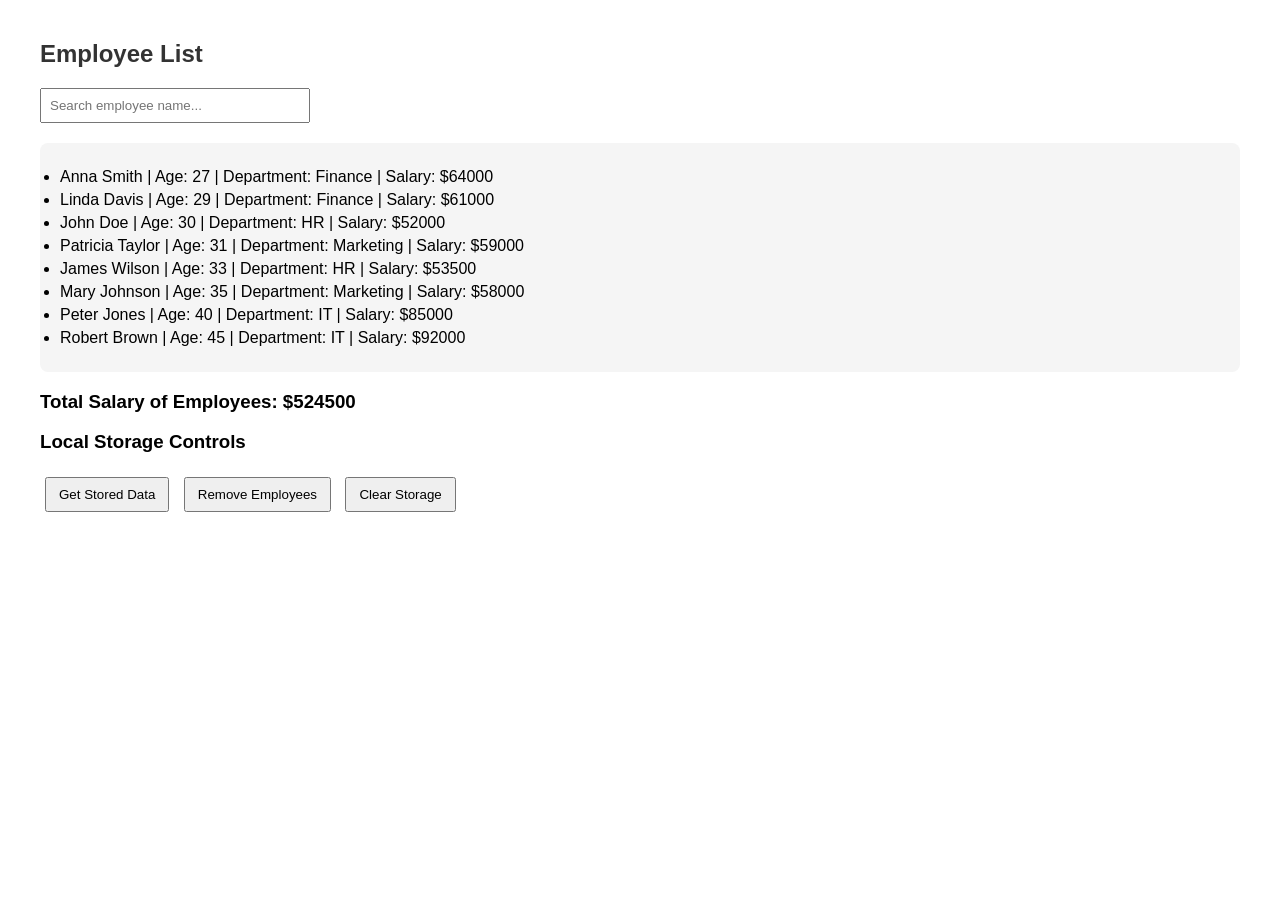
==== Question1/index.html @ 88ea5c92 "Question 1" ====
<!DOCTYPE html>
<html>

<head>
<title>Employee Management</title>

<style>

body{
font-family: Arial;
margin:40px;
}

h2{
color:#333;
}

#demo{
margin-top:20px;
}

ul{
background:#f5f5f5;
padding:20px;
border-radius:8px;
}

li{
margin:5px 0;
}

button{
margin:5px;
padding:8px 12px;
cursor:pointer;
}

#searchBar{
padding:8px;
width:250px;
}

</style>

</head>

<body>

<h2>Employee List</h2>

<input type="text" id="searchBar" placeholder="Search employee name...">

<div id="demo"></div>

<h3 id="totalSalary"></h3>

<h3>Local Storage Controls</h3>

<button onclick="showStorage()">Get Stored Data</button>
<button onclick="removeStorage()">Remove Employees</button>
<button onclick="clearStorage()">Clear Storage</button>

<script src="question1.js"></script>

</body>

</html>
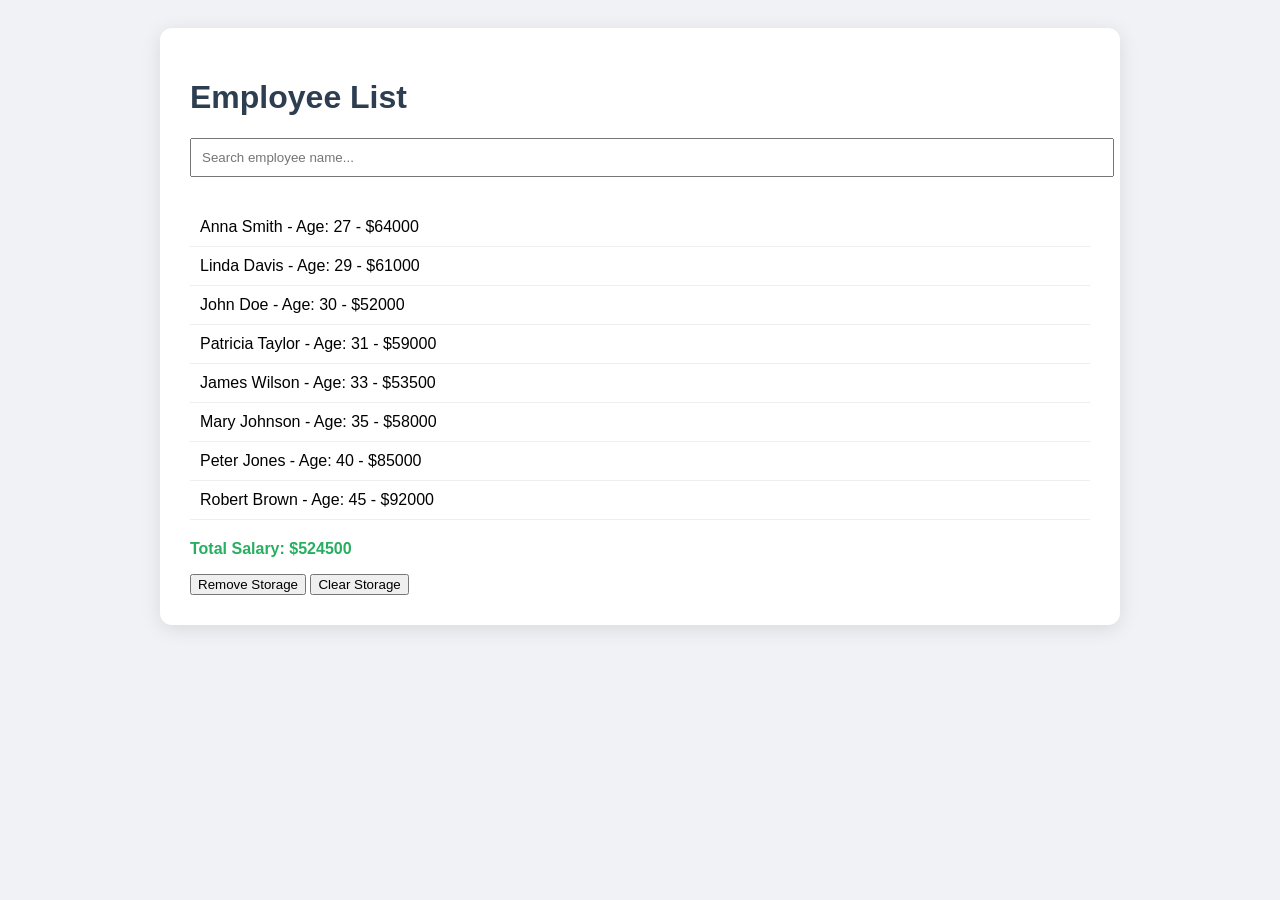
==== commit 764eade3: "update question 1" ====
--- a/Question1/index.html
+++ b/Question1/index.html
@@ -1,67 +1,105 @@
 <!DOCTYPE html>
-<html>
+<html lang="en">
+<head>
+    <meta charset="UTF-8">
+    <title>Employees App</title>
 
-<head>
-<title>Employee Management</title>
+    <link rel="stylesheet" href="style.css">
 
-<style>
-
-body{
-font-family: Arial;
-margin:40px;
-}
-
-h2{
-color:#333;
-}
-
-#demo{
-margin-top:20px;
-}
-
-ul{
-background:#f5f5f5;
-padding:20px;
-border-radius:8px;
-}
-
-li{
-margin:5px 0;
-}
-
-button{
-margin:5px;
-padding:8px 12px;
-cursor:pointer;
-}
-
-#searchBar{
-padding:8px;
-width:250px;
-}
-
-</style>
-
+    <link rel="stylesheet" href="//cdn.datatables.net/2.3.7/css/dataTables.dataTables.min.css">
+    <script src="https://ajax.googleapis.com/ajax/libs/jquery/3.7.1/jquery.min.js"></script>
+    <script src="//cdn.datatables.net/2.3.7/js/dataTables.min.js"></script>
 </head>
 
 <body>
 
-<h2>Employee List</h2>
+<div class="container">
+    <h1>Employee List</h1>
 
-<input type="text" id="searchBar" placeholder="Search employee name...">
+    <!-- BONUS SEARCH BAR -->
+    <input type="text" id="searchInput" placeholder="Search employee name..." style="margin-bottom:15px; padding:10px; width:100%;">
 
-<div id="demo"></div>
+    <div id="demo"></div>
 
-<h3 id="totalSalary"></h3>
+    <p id="totalSalary"></p>
 
-<h3>Local Storage Controls</h3>
+    <button onclick="removeStorage()">Remove Storage</button>
+    <button onclick="clearStorage()">Clear Storage</button>
+</div>
 
-<button onclick="showStorage()">Get Stored Data</button>
-<button onclick="removeStorage()">Remove Employees</button>
-<button onclick="clearStorage()">Clear Storage</button>
+<script>
+let allEmployees = [];
 
-<script src="question1.js"></script>
+async function fetchEmployees() {
+    try {
+        const response = await fetch('employees.json');
+        const data = await response.json();
+
+        let employees = data.employees;
+
+        // SORT by age
+        employees.sort((a, b) => a.age - b.age);
+
+        allEmployees = employees; // store for search
+
+        displayEmployees(employees);
+
+        // MAP
+        const fullNames = employees.map(({firstName, lastName}) => `${firstName} ${lastName}`);
+        console.log("Full Names:", fullNames);
+
+        // REDUCE
+        const totalSalary = employees.reduce((total, emp) => total + emp.salary, 0);
+        document.getElementById("totalSalary").innerText = "Total Salary: $" + totalSalary;
+
+        // FILTER
+        const highEarners = employees.filter(emp => emp.salary > 55000);
+        console.log("High Earners:", highEarners.map(emp => emp.firstName + " " + emp.lastName));
+
+        // LOCAL STORAGE
+        localStorage.setItem("employees", JSON.stringify(employees));
+        console.log("Stored:", JSON.parse(localStorage.getItem("employees")));
+
+    } catch (error) {
+        console.error("Error:", error);
+        document.getElementById("demo").innerHTML = "Error loading data!";
+    }
+}
+
+// DISPLAY FUNCTION
+function displayEmployees(employees) {
+    let output = "<ul>";
+    employees.forEach(emp => {
+        output += `<li>${emp.firstName} ${emp.lastName} - Age: ${emp.age} - $${emp.salary}</li>`;
+    });
+    output += "</ul>";
+    document.getElementById("demo").innerHTML = output;
+}
+
+// BONUS SEARCH FUNCTION
+document.getElementById("searchInput").addEventListener("keyup", function() {
+    const searchValue = this.value.toLowerCase();
+
+    const filtered = allEmployees.filter(emp =>
+        (`${emp.firstName} ${emp.lastName}`).toLowerCase().includes(searchValue)
+    );
+
+    displayEmployees(filtered);
+});
+
+// LOCAL STORAGE FUNCTIONS
+function removeStorage() {
+    localStorage.removeItem("employees");
+    alert("employees removed");
+}
+
+function clearStorage() {
+    localStorage.clear();
+    alert("storage cleared");
+}
+
+fetchEmployees();
+</script>
 
 </body>
-
-</html>+</html>
--- a/Question1/style.css
+++ b/Question1/style.css
@@ -0,0 +1,37 @@
+body {
+    font-family: 'Segoe UI', sans-serif;
+    background: #f0f2f5;
+    padding: 20px;
+    display: flex;
+    flex-direction: column;
+    align-items: center;
+}
+
+.container {
+    background: white;
+    padding: 30px;
+    border-radius: 12px;
+    box-shadow: 0 4px 20px rgba(0,0,0,0.1);
+    width: 90%;
+    max-width: 900px;
+}
+
+h1 {
+    color: #2c3e50;
+}
+
+ul {
+    list-style: none;
+    padding: 0;
+}
+
+li {
+    padding: 10px;
+    border-bottom: 1px solid #eee;
+}
+
+#totalSalary {
+    margin-top: 20px;
+    font-weight: bold;
+    color: #27ae60;
+}
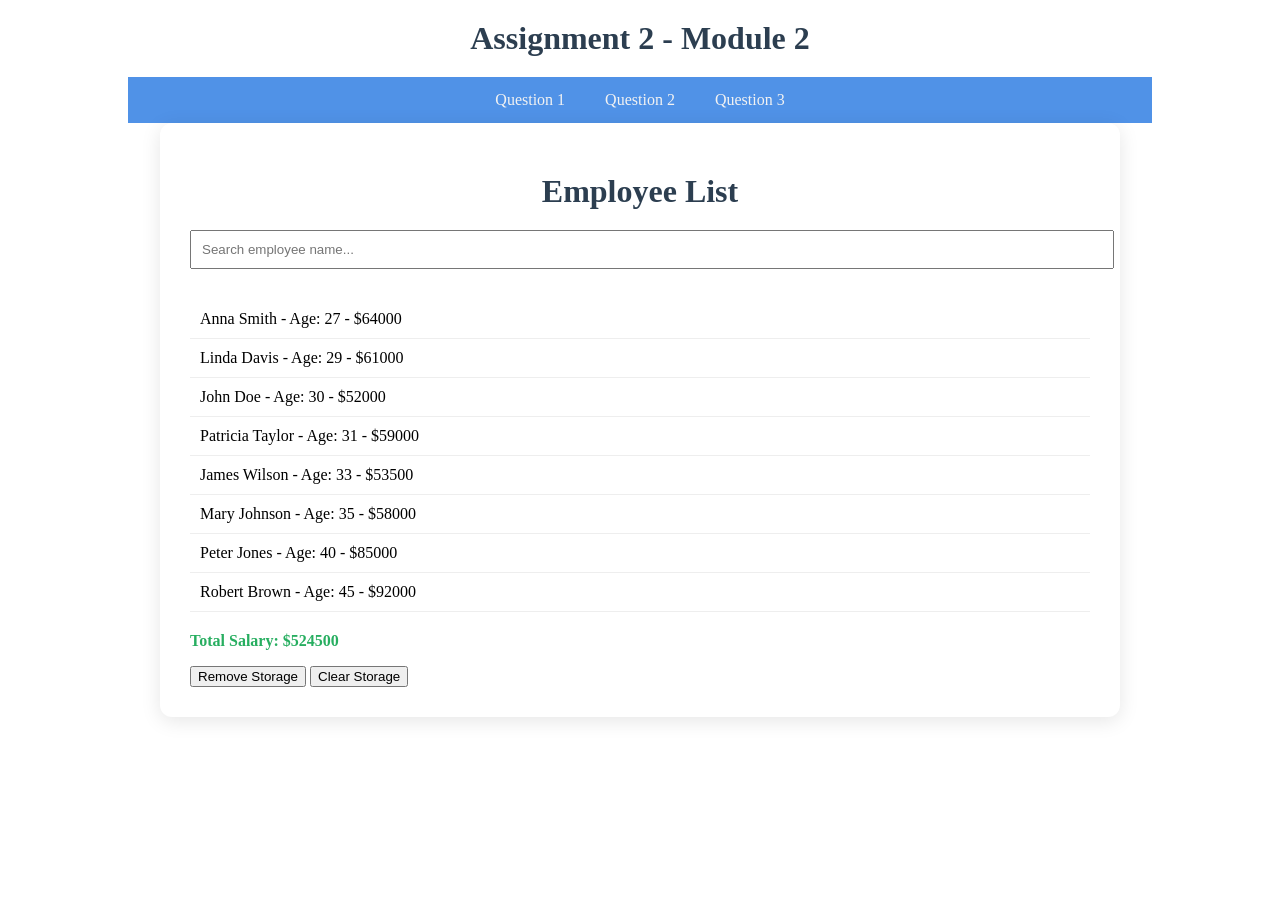
==== commit f24f96b1: "nav bar and alignment issues fixed." ====
--- a/Question1/index.html
+++ b/Question1/index.html
@@ -5,6 +5,7 @@
     <title>Employees App</title>
 
     <link rel="stylesheet" href="style.css">
+    <link rel="stylesheet" href="/Question2/style.css">
 
     <link rel="stylesheet" href="//cdn.datatables.net/2.3.7/css/dataTables.dataTables.min.css">
     <script src="https://ajax.googleapis.com/ajax/libs/jquery/3.7.1/jquery.min.js"></script>
@@ -12,6 +13,15 @@
 </head>
 
 <body>
+<h1>Assignment 2 - Module 2</h1>
+    <!-- Navigation Bar -->
+    <div class="navbar">
+        <a href="/Question1/index.html">Question 1</a>
+        <a href="/Question2/index.html">Question 2</a>
+        <a href="/Question3/index.html">Question 3</a>
+    </div>
+
+
 
 <div class="container">
     <h1>Employee List</h1>
--- a/Question1/style.css
+++ b/Question1/style.css
@@ -1,10 +1,16 @@
 body {
-    font-family: 'Segoe UI', sans-serif;
-    background: #f0f2f5;
-    padding: 20px;
+    font-family:  'Times New Roman', Times, serif;
     display: flex;
     flex-direction: column;
     align-items: center;
+    margin: 0 auto;
+    width: 60%;
+}
+
+body .navbar {
+    background-color: #5092e7;
+    overflow: hidden;
+    width: 100%;
 }
 
 .container {
--- a/Question2/style.css
+++ b/Question2/style.css
@@ -0,0 +1,97 @@
+.box label, .payment-options input[type="text"]{
+    display: inline-block;
+    width: 150px;
+    text-align: right;
+    margin-right: 10px;
+}
+
+.box input[type="text"],.box select{
+    width: 200 px;
+    height: 18  px;
+}
+
+.payment-options label{
+    width: auto;       /* prevent radio labels from stretching */
+    text-align: left;
+    margin-left: 5px;
+}
+
+.card-info label {
+    display: inline-block;
+    width: 200px;
+    text-align: right;
+    margin-right: 10px;
+}
+
+input:disabled {
+  background-color: #ddd;
+  color: #777;
+  cursor: not-allowed
+}
+
+/* Hide shipping fields by default */
+#shippingFields {
+    display: none;
+    /*transition: all 0.3s ease;*/
+}
+
+.help {display: none;}
+.invalid .help {display: block;}
+
+.invalid label, .invalid input,
+.invalid .help {
+    color: red;
+    border-color: red;
+}
+/* Navigation Bar Styles */
+   body{
+  
+    margin: 0 auto;
+    font-family:  'Times New Roman', Times, serif;
+    width: 80%;
+
+    }
+
+    .navbar {
+      background-color: #5092e7;
+      display: flex;
+      justify-content: center;
+    }
+
+    .navbar a {
+      float: left;
+      display: block;
+      color: #f2f2f2;
+      padding: 14px 20px;
+      text-decoration: none;
+    }
+
+    .navbar a:hover {
+      background-color: #575757;
+    }
+
+/*center form on page*/
+    .box {
+      width: 80%;
+      margin: 0 auto;
+      display: flex;
+      justify-content: center;
+      align-items: center;
+      
+    }
+
+    #myform {
+      border: 1px solid #ccc;
+      background: #f9f9f9;
+    }
+
+/* center on page */
+h1 {
+   
+    display: flex;
+    flex-direction: column;
+    align-items: center;
+    margin: 0 auto;
+    width: 80%;
+    padding: 20px;
+}
